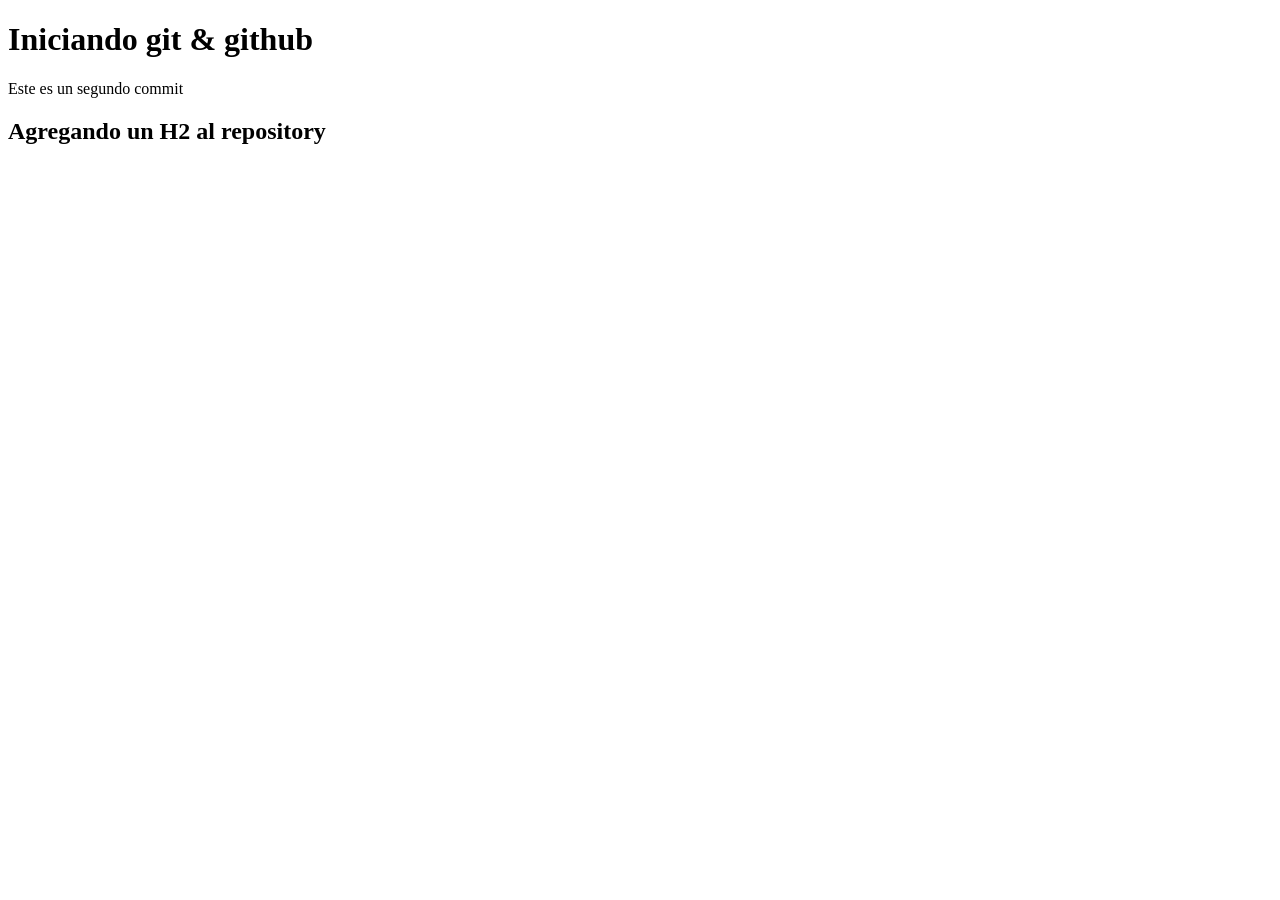
==== tp3_css/index.html @ dd8f342a "limpio el index de estilos" ====
<!DOCTYPE html>
<html lang="en">
<head>
    <meta charset="UTF-8">
    <meta name="viewport" content="width=device-width, initial-scale=1.0">
    <title></title>
</head>
<body>
    <h1>Iniciando git & github</h1>
<!-- Este es un comentario y se hace apretando ctrl y } (btn arriba de enter) -->
    <span>Este es un segundo commit</span>
    <h2>Agregando un H2 al repository</h2>
</body>
</html>
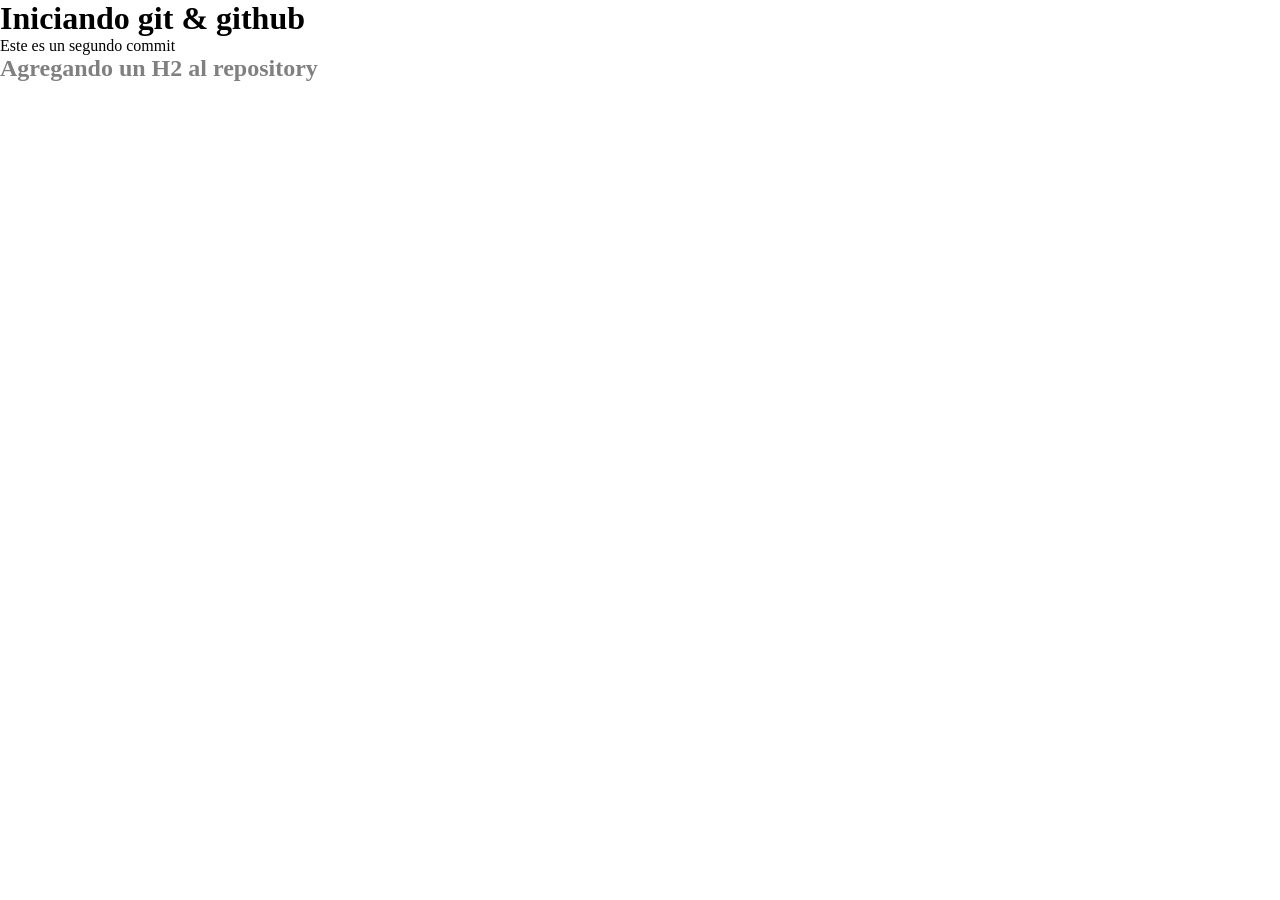
==== commit 6aaf4e21: "agrego css" ====
--- a/tp3_css/index.html
+++ b/tp3_css/index.html
@@ -3,7 +3,8 @@
 <head>
     <meta charset="UTF-8">
     <meta name="viewport" content="width=device-width, initial-scale=1.0">
-    <title></title>
+    <link rel="stylesheet" href="style.css">
+    <title>Taller de diseño web</title>
 </head>
 <body>
     <h1>Iniciando git & github</h1>
--- a/tp3_css/style.css
+++ b/tp3_css/style.css
@@ -0,0 +1,8 @@
+* {
+    margin: 0;
+    padding: 0px;
+}
+
+h2 {
+    color: gray;
+}
